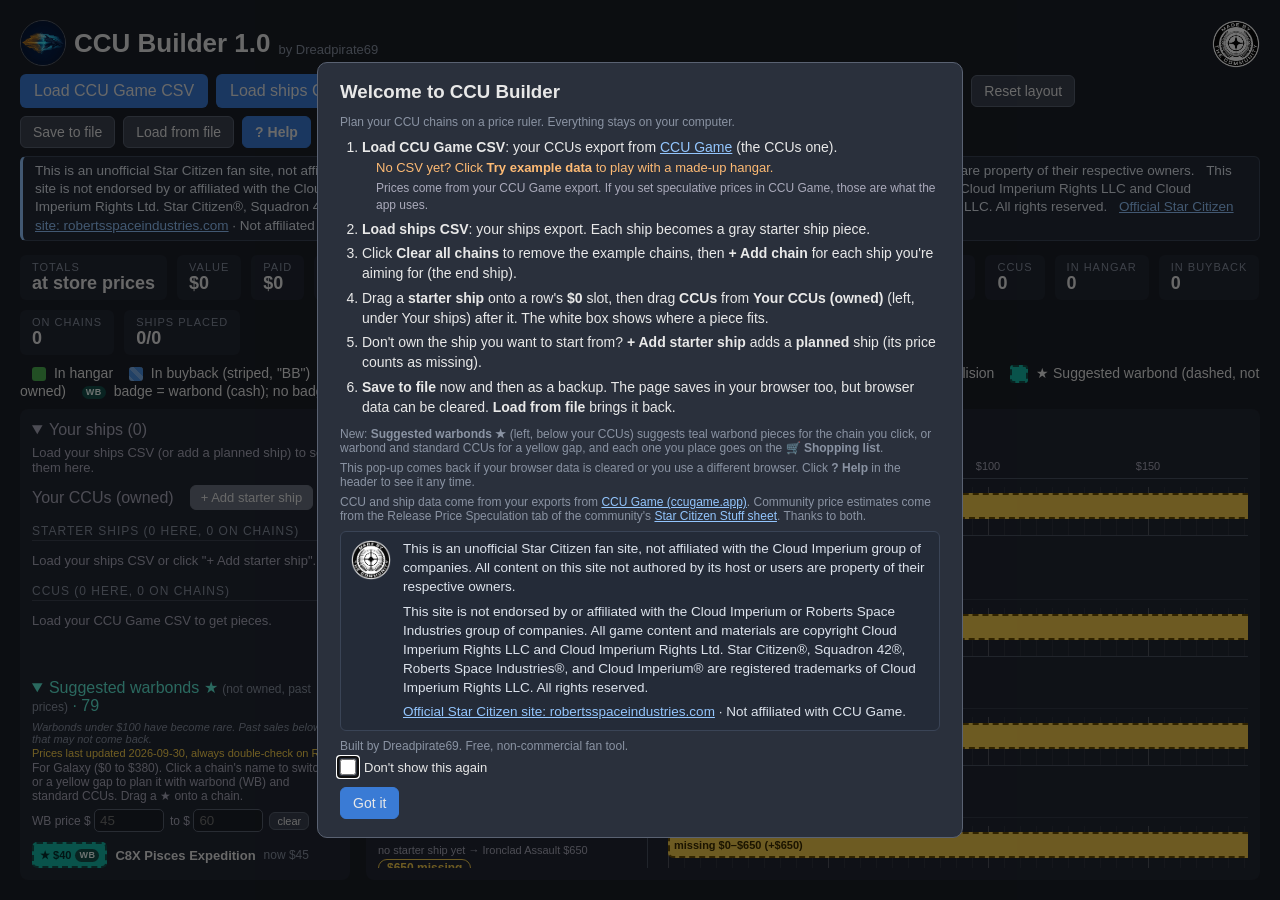
==== index.html @ 32948f50 "Add files via upload Initial release: CCU Builder 1.0" ====
<!DOCTYPE html>
<!-- CCU-Builder.html: the STRUCTURE of the page. The browser reads this first.
     CCU Builder 1.0 (first public release). index.html is an identical copy, so the page
     opens the same from a GitHub Pages address and from an unzipped folder. -->
<html lang="en">
<head>
  <meta charset="UTF-8">
  <title>CCU Builder 1.0</title>
  <link rel="icon" type="image/png" href="logo.png">  <!-- the logo on the browser tab and bookmarks -->
  <!-- Link the stylesheet (how things LOOK) -->
  <link rel="stylesheet" href="style.css">
</head>
<body>
  <header>
    <div class="header-left">
      <!-- Row 1: the round logo, the title and a small credit. -->
      <div class="header-title-row">
        <!-- NEW: logo.png sits in the same folder. style.css makes it small and round. -->
        <img src="logo.png" class="avatar" alt="CCU Builder logo: a ship upgrading from blue to gold" width="44" height="44">
        <h1>CCU Builder 1.0</h1>
        <span class="credit">by Dreadpirate69</span>
        <!-- NEW: shown only while the made-up example data is loaded (app.js removes "hidden") -->
        <span id="exampleBadge" class="example-badge" hidden>Example data: made up, not a real hangar</span>
      </div>

      <!-- Row 2: CSV loading and the display controls share one left-aligned flex row. -->
      <div class="header-actions-row">
        <div class="header-csv">
          <!-- A file picker. accept=".csv" hides non-CSV files in the dialog. -->
          <label class="upload">
            Load CCU Game CSV
            <input type="file" id="csvInput" accept=".csv">
          </label>

          <!-- NEW in Stage 4: the CCU Game SHIPS export (your ships, for the chain form) -->
          <label class="upload">
            Load ships CSV
            <input type="file" id="shipsInput" accept=".csv">
          </label>

          <!-- NEW: no CSV? Load a made-up hangar from example.js to play with -->
          <button id="exampleDataButton" title="Load a made-up hangar (starter ships + CCUs) to try the page">Try example data</button>
        </div>

        <div class="header-controls">
          <!-- Stage 2: zoom slider. type="range" draws a slider from min to max. -->
          <label class="zoom">
            Zoom
            <input type="range" id="zoomSlider" min="8" max="30" value="16">
            <span id="zoomValue">16 px per $5</span>
          </label>

          <!-- Stage 3.1: switch concept ships to community-guessed prices (from prices.js) -->
          <label class="spec-toggle">
            <input type="checkbox" id="specToggle">
            Speculative prices*
          </label>

          <!-- Stage 2: sends every piece back to the stack -->
          <button id="resetButton">Reset layout</button>
        </div>
      </div>

      <!-- Row 3: backup and help buttons. The file picker is hidden; its button opens it. -->
      <div class="header-tools">
        <button id="saveFileButton" title="Download everything as a .json file (a backup you can load again)">Save to file</button>
        <button id="loadFileButton" title="Load a .json file made with 'Save to file'">Load from file</button>
        <input type="file" id="jsonInput" accept=".json" hidden>
        <button id="helpButton" title="Show the welcome steps again">? Help</button>
        <!-- NEW in 4.4: every teal ★ likely warbond on your chains, with the cash needed.
             app.js keeps the count and total in the text up to date. -->
        <button id="shopButton" title="The planned teal ★ CCUs on your chains (warbonds and standard): copy, download or email the list">🛒 Shopping list (0, $0)</button>
        <!-- NEW in 4.7: when the page last saved ("Autosaved 4:52 PM · Saved to file ..."), and an
             orange warning that only shows when the browser refuses to save (app.js part 5b) -->
        <span class="save-status" id="saveStatus"></span>
        <span class="save-warning" id="saveWarning" hidden title="Your browser blocked saving (or its storage is full). The page still works, but a refresh or restart could lose your changes.">⚠ Not saving in this browser: use Save to file</span>
      </div>
      <!-- NEW in 4.7: a one-time tip after your first real CSV load. "Not now" hides it for good. -->
      <div class="backup-tip" id="backupTip" hidden>
        <span>Tip: your hangar is only kept in this browser. Click <b>Save to file</b> now and then for a backup copy you can load again.</span>
        <button type="button" class="small-button" id="backupTipSave">Save to file now</button>
        <button type="button" class="small-button" id="backupTipClose">Not now</button>
      </div>
    </div>

    <!-- NEW in Stage 4.6: CIG's official "Made by the Community" logo (white version, from the
         Star Citizen Fankit) in the top-right corner of the header. It is used exactly as CIG
         made it: no recolor, filter or flip. style.css only sets its height (the width follows). -->
    <img src="community.png" class="community-badge" id="communityBadge" alt="Made by the Community (Star Citizen fan kit logo)" height="48">
  </header>

  <!-- NEW in Stage 4.6: the notices CIG's Fankit rules ask fan sites to show, in readable text
       (at least 10pt) just under the header. The texts must stay word for word. -->
  <section class="notice-bar" id="noticeBar" aria-label="Notices">
    <p class="notice-text">
      <span class="notice" id="fanNotice">This is an unofficial Star Citizen fan site, not affiliated with the Cloud Imperium group of companies. All content on this site not authored by its host or users are property of their respective owners.</span>
      <span class="notice" id="trademarkNotice">This site is not endorsed by or affiliated with the Cloud Imperium or Roberts Space Industries group of companies. All game content and materials are copyright Cloud Imperium Rights LLC and Cloud Imperium Rights Ltd. Star Citizen®, Squadron 42®, Roberts Space Industries®, and Cloud Imperium® are registered trademarks of Cloud Imperium Rights LLC. All rights reserved.</span>
      <span class="notice notice-links"><a href="https://robertsspaceindustries.com/" id="rsiLink" target="_blank" rel="noopener">Official Star Citizen site: robertsspaceindustries.com</a>
        · <span id="ccuGameNotice">Not affiliated with <a href="https://ccugame.app/" target="_blank" rel="noopener noreferrer">CCU Game</a>.</span></span>
    </p>
  </section>


  <!-- Stage 3: totals across all chains. JavaScript fills it in. -->
  <div id="totals" class="totals"></div>

  <!-- Color key. The words matter: never color alone. -->
  <div class="key">
    <span class="swatch owned"></span> In hangar
    <span class="swatch buyback"></span> In buyback (striped, "BB")
    <span class="swatch flagged"></span> ✗ Flagged
    <span class="swatch missing-key"></span> Missing (dashed)
    <span class="swatch ship-key"></span> Starter ship
    <span class="swatch planned-key"></span> Planned ship (dashed)
    <!-- NEW in Stage 4.3: can only happen with "Speculative prices*" ticked -->
    <span class="swatch collision"></span> ⚠ Spec collision
    <!-- NEW in Stage 4.4: a guess from past warbond sales, never owned -->
    <span class="swatch wb-key"></span> ★ Suggested warbond (dashed, not owned)
    <!-- NEW in Stage 4.5: the same teal piece WITHOUT the WB badge is a planned standard CCU -->
    <span class="key-wb-badge">WB</span> badge = warbond (cash); no badge = standard (store credit, est.)
    <span class="spec-note">* community consensus (median), not official</span>
  </div>

  <!-- Two side-by-side areas. Left (4.7), top to bottom: your ships, your CCUs (owned), then
       the suggested warbonds. Right = your chains. -->
  <div class="layout">
    <section class="panel">
      <!-- NEW in Stage 4: your ships. <details> is a box you can open and close.
           4.7: stays at the TOP of the left column and starts OPEN, like before. It has a
           height limit and scrolls on its own, so your CCUs and the suggestions below keep room. -->
      <details id="shipsBox" open>
        <summary>Your ships (<span id="shipsCount">0</span>)</summary>
        <div id="shipsList"></div>
      </details>
      <!-- NEW in Stage 4.2: the stack holds two groups, "Starter ships" and "CCUs".
           The button opens the "Add starter ship" form further down.
           4.7: renamed "Your CCUs (owned)" (was "Your pieces"); it sits under "Your ships". -->
      <div class="panel-head">
        <h2 id="stackTitle">Your CCUs (owned)</h2>
        <button id="addShipButton">+ Add starter ship</button>
      </div>
      <!-- Empty box. JavaScript fills it with puzzle pieces. -->
      <main id="stack"></main>
      <!-- NEW in Stage 4.4: suggested warbonds for the selected chain (click a chain's name),
           or for one yellow gap (click the gap). app.js (part 11) fills it from warbonds.js.
           Stage 4.5: for a gap it lists warbond AND standard CCUs that fit inside it (part 12).
           4.7: now BELOW your own CCUs, renamed "Suggested warbonds" (was "Likely warbonds"). -->
      <details id="warbondBox" open>
        <summary>Suggested warbonds ★ <span class="summary-note">(not owned, past prices)</span> · <span id="warbondCount">0</span></summary>
        <!-- NEW in 4.7: a soft note. It's an opinion, so it's worded gently. -->
        <p class="wb-rare-note" id="warbondRareNote">Warbonds under $100 have become rare. Past sales below that may not come back.</p>
        <p class="wb-updated" id="warbondUpdated">Prices last updated ?, always double-check on RSI</p>
        <p class="wb-for" id="warbondFor"></p>
        <!-- "Filtered to gap $X–$Y (clear)": shown only after you click a yellow gap -->
        <div class="wb-filter-bar" id="warbondFilterBar" hidden></div>
        <!-- A manual search by warbond price, e.g. $45 to $60. An empty box = no limit. -->
        <div class="wb-range">
          <label>WB price $ <input type="number" id="wbMin" min="0" step="5" placeholder="45"></label>
          <label>to $ <input type="number" id="wbMax" min="0" step="5" placeholder="60"></label>
          <button type="button" class="small-button" id="wbRangeClear">clear</button>
        </div>
        <div id="warbondList"></div>
      </details>
    </section>
    <section class="panel">
      <div class="panel-head">
        <h2>Your chains</h2>
        <!-- NEW in Stage 4: manage chains on the page -->
        <button id="addChainButton">+ Add chain</button>
        <button id="exampleChainsButton">Load example chains</button>
        <button id="clearChainsButton">Clear all chains</button>
      </div>
      <!-- Empty box. JavaScript fills it with the price header and one row per chain. -->
      <div id="chains"></div>
    </section>
  </div>

  <!-- NEW in Stage 4: the Add / Edit chain form. A <dialog> is a pop-up box that
       stays hidden until JavaScript opens it with showModal(). -->
  <dialog id="chainDialog">
    <!-- novalidate = let app.js check the boxes and show its own ✗ messages
         (instead of the browser's pop-up, which also rejects prices like $47.50) -->
    <form id="chainForm" novalidate>
      <h3 id="formTitle">Add chain</h3>

      <label>Name
        <input type="text" id="fName" placeholder="e.g. Perseus (leave empty = end ship)">
      </label>

      <!-- Stage 4.2: no "starting ship" here any more. Every chain starts empty at $0;
           you drag a starter ship onto the row's $0 slot yourself. -->
      <fieldset>
        <legend>End ship (the goal)</legend>
        <label>Ship
          <!-- list="shipNames" = show suggestions from the <datalist> below while typing -->
          <input type="text" id="fEndShip" list="shipNames">
        </label>
        <label class="price-label">Price $
          <input type="number" id="fEndPrice" min="0" step="5">
        </label>
      </fieldset>
      <!-- Filled in by JavaScript when the end ship is in prices.js (a concept ship) -->
      <p id="fSpecHint" class="form-hint"></p>

      <p class="form-hint">The price fills in by itself when your CSVs or prices.js know the ship.
        You can always change it. Use today's store price: the "Speculative prices*" box
        swaps in the community guess for concept ships.</p>
      <div id="formErrors"></div>

      <div class="form-buttons">
        <button type="submit" class="primary">Save chain</button>
        <button type="button" id="formCancel">Cancel</button>
      </div>
    </form>
  </dialog>
  <!-- NEW in Stage 4.2: the "Add starter ship" form, for a ship you don't own or that
       isn't for sale (like an Aurora ES used as a placeholder in CCU Game). -->
  <dialog id="shipDialog">
    <form id="shipForm" novalidate>
      <h3>Add starter ship</h3>
      <p class="form-hint">A <b>planned</b> ship: one you don't own yet, or can't buy. It is drawn
        dashed with the word "planned", and its price counts as <b>missing</b> money (not paid).</p>
      <fieldset>
        <legend>Planned ship</legend>
        <label>Ship
          <input type="text" id="sName" list="shipNames" placeholder="e.g. Aurora ES">
        </label>
        <label class="price-label">Price $
          <input type="number" id="sPrice" min="0" step="5">
        </label>
      </fieldset>
      <div id="shipErrors"></div>
      <div class="form-buttons">
        <button type="submit" class="primary">Add ship</button>
        <button type="button" id="shipCancel">Cancel</button>
      </div>
    </form>
  </dialog>

  <!-- NEW in Stage 4.3: the welcome pop-up. app.js opens it the first time you visit
       (unless you ticked "Don't show this again"), and "? Help" always opens it. -->
  <dialog id="welcomeDialog">
    <div id="welcomeBox">
      <h3>Welcome to CCU Builder</h3>
      <p class="form-hint">Plan your CCU chains on a price ruler. Everything stays on your computer.</p>
      <ol>
        <li><b>Load CCU Game CSV</b>: your CCUs export from <a href="https://ccugame.app/" id="ccuGameLink" target="_blank" rel="noopener noreferrer">CCU Game</a> (the CCUs one).
          <!-- A way in for people without a CSV. Stage 4.4: moved here, between step 1 and step 2. -->
          <p class="example-hint" id="exampleHint">No CSV yet? Click <b>Try example data</b> to play with a made-up hangar.</p>
          <!-- NEW in 4.7: where the prices come from -->
          <p class="price-source-hint" id="priceSourceHint">Prices come from your CCU Game export. If you set speculative prices in CCU Game, those are what the app uses.</p></li>
        <li><b>Load ships CSV</b>: your ships export. Each ship becomes a gray starter ship piece.</li>
        <li>Click <b>Clear all chains</b> to remove the example chains, then <b>+ Add chain</b>
          for each ship you're aiming for (the end ship).</li>
        <li>Drag a <b>starter ship</b> onto a row's <b>$0</b> slot, then drag <b>CCUs</b> from
          <b>Your CCUs (owned)</b> (left, under Your ships) after it.
          The white box shows where a piece fits.</li>
        <li>Don't own the ship you want to start from? <b>+ Add starter ship</b> adds a
          <b>planned</b> ship (its price counts as missing).</li>
        <li><b>Save to file</b> now and then as a backup. The page saves in your browser too,
          but browser data can be cleared. <b>Load from file</b> brings it back.</li>
      </ol>
      <!-- NEW in Stage 4.4: one sentence about the suggested warbonds and the shopping list -->
      <p class="form-hint wb-welcome" id="warbondHint">New: <b>Suggested warbonds ★</b> (left, below your CCUs) suggests teal warbond
        pieces for the chain you click, or warbond and standard CCUs for a yellow gap, and each one you place goes on the <b>🛒 Shopping list</b>.</p>
      <p class="form-hint">This pop-up comes back if your browser data is cleared or you use a
        different browser. Click <b>? Help</b> in the header to see it any time.</p>
      <!-- Credits for the data this app is built on -->
      <p class="form-hint credits-note" id="creditsNote">CCU and ship data come from your exports from
        <a href="https://ccugame.app/" target="_blank" rel="noopener noreferrer">CCU Game (ccugame.app)</a>. Community price estimates come from the
        Release Price Speculation tab of the community's
        <a href="https://docs.google.com/spreadsheets/d/1TqVcGcfSZBX4CZaqt4JxyUGZcByutNwo1pRBW29zzpE/edit?gid=2139030025#gid=2139030025" id="sheetLink" target="_blank" rel="noopener noreferrer">Star Citizen Stuff sheet</a>. Thanks to both.</p>
      <!-- NEW in Stage 4.6: the same notices as under the header, next to the official
           "Made by the Community" logo (unaltered, only sized by style.css) -->
      <div class="welcome-notices" id="welcomeNotices">
        <img src="community.png" class="community-badge" id="welcomeBadge" alt="Made by the Community (Star Citizen fan kit logo)" height="40">
        <div class="welcome-notice-text">
          <p class="notice" id="welcomeFanNotice">This is an unofficial Star Citizen fan site, not affiliated with the Cloud Imperium group of companies. All content on this site not authored by its host or users are property of their respective owners.</p>
          <p class="notice" id="welcomeTrademarkNotice">This site is not endorsed by or affiliated with the Cloud Imperium or Roberts Space Industries group of companies. All game content and materials are copyright Cloud Imperium Rights LLC and Cloud Imperium Rights Ltd. Star Citizen®, Squadron 42®, Roberts Space Industries®, and Cloud Imperium® are registered trademarks of Cloud Imperium Rights LLC. All rights reserved.</p>
          <p class="notice"><a href="https://robertsspaceindustries.com/" id="welcomeRsiLink" target="_blank" rel="noopener">Official Star Citizen site: robertsspaceindustries.com</a>
            · Not affiliated with CCU Game.</p>
        </div>
      </div>
      <p class="form-hint built-by" id="builtBy">Built by Dreadpirate69. Free, non-commercial fan tool.</p>
      <label class="inline-check">
        <!-- autofocus: the pop-up starts on this checkbox (not on the links above) -->
        <input type="checkbox" id="welcomeHide" autofocus> Don't show this again
      </label>
      <div class="form-buttons">
        <!-- app.js: "Got it" saves the checkbox and closes the pop-up -->
        <button type="button" class="primary" id="welcomeOk">Got it</button>
      </div>
    </div>
  </dialog>

  <!-- NEW in Stage 4.4: the shopping list pop-up. app.js fills in the lines and the total
       every time the page redraws. -->
  <dialog id="shopDialog">
    <h3>🛒 Shopping list</h3>
    <!-- 4.7: app.js draws two sections: "Warbond CCUs (cash)" and "Standard CCUs (store credit, estimated)" -->
    <p class="form-hint">Every teal ★ planned CCU on your chains, in two sections. <b>Warbonds</b> are paid in cash: the
      last-seen warbond sale price minus the ship it follows (past sales, not a promise they come back). <b>Standard CCUs</b>
      are paid with store credit: today's store price difference (estimated, CIG doesn't sell every pair).</p>
    <p class="wb-updated" id="shopUpdated"></p>
    <div id="shopLines"></div>
    <p class="shop-total" id="shopTotal"></p>
    <!-- NEW in 4.5: the store credit subtotal (only shown when there are planned standard CCUs) -->
    <p class="shop-total shop-credit-total" id="shopCredit" hidden></p>
    <!-- 4.7: mail apps cut off very long links, so Email is only for short lists -->
    <p class="form-hint" id="shopEmailNote">Email is best for short lists: long ones can get cut off. Use Copy or Download .txt for those.</p>
    <div class="form-buttons">
      <button type="button" class="primary" id="shopCopy">Copy</button>
      <button type="button" id="shopDownload">Download .txt</button>
      <!-- A mailto: link opens YOUR mail app with the list filled in. You type your address and press send. -->
      <a class="button-link" id="shopEmail" href="mailto:" title="Opens your own mail app with the list filled in. Best for short lists.">Email to myself</a>
      <button type="button" id="shopClose">Close</button>
    </div>
    <p class="form-hint" id="shopStatus"></p>
  </dialog>

  <!-- Suggestions for the ship name boxes. JavaScript fills it. -->
  <datalist id="shipNames"></datalist>

  <!-- Load the JavaScript last, so the HTML above exists when it runs.
       chains.js, warbonds.js, prices.js and example.js must come BEFORE app.js, because app.js
       uses the CHAINS list, the WARBONDS list, the SPEC_PRICES list and the example data. -->
  <script src="chains.js"></script>
  <script src="warbonds.js"></script>
  <script src="prices.js"></script>
  <script src="example.js"></script>
  <script src="app.js"></script>
</body>
</html>
---- style.css ----
/* style.css: how the page LOOKS. Each block targets elements and sets their appearance. */

/* The whole page */
body {
  font-family: Arial, sans-serif;
  background: #1b1f27;   /* dark gray-blue background */
  color: #e8e8e8;        /* light text */
  margin: 0;
  padding: 20px;
  /* Stage 4.3: the page is a column exactly as tall as the window. The two panels
     (.layout) take whatever height is left, so a header that wraps onto an extra
     line (small window, more buttons) never pushes the panels off the bottom. */
  height: 100vh;
  box-sizing: border-box;  /* the 20px padding counts inside the 100vh */
  display: flex;
  flex-direction: column;
}

/* The header: on the left a column of three rows (.header-left). Row 2 uses a row flex
   layout so the CSV buttons and display controls stay side by side; it can wrap on narrow
   windows. Row 1 and row 3 stay simple, left-aligned rows.
   Stage 4.6: the header itself is a row, so the "Made by the Community" logo can sit in
   the top-right corner (justify-content: space-between pushes it to the far right). */
header {
  display: flex;
  flex-direction: row;
  justify-content: space-between;
  align-items: flex-start;
  gap: 16px;
}
.header-left {
  display: flex;
  flex-direction: column;
  gap: 8px;
  min-width: 0;
}
.header-title-row, .header-actions-row, .header-csv, .header-tools, .header-controls {
  display: flex;
  align-items: center;
  justify-content: flex-start;
  gap: 8px;
  flex-wrap: wrap;
}
.header-actions-row { gap: 16px; }
.header-controls { gap: 16px; }
h1 { margin: 0; font-size: 26px; }
h2 { margin: 0 0 10px; font-size: 16px; color: #aab; font-weight: normal; }

/* Style the label like a button, and hide the ugly default file input inside it */
.upload {
  background: #3a7bd5;
  padding: 8px 14px;
  border-radius: 6px;
  cursor: pointer;
}
.upload input { display: none; }

/* NEW: zoom slider and reset button */
.zoom { display: flex; align-items: center; gap: 8px; font-size: 14px; }
#zoomValue { color: #aab; min-width: 90px; }
button {
  background: #3b4250;
  color: #e8e8e8;
  border: 1px solid #5a6272;
  padding: 7px 12px;
  border-radius: 6px;
  font-size: 14px;
  cursor: pointer;
}
button:hover { background: #4a5263; }

.key { margin: 10px 0; font-size: 14px; }   /* (Stage 4.6: 10px, was 14px, to make room for the notices) */
.key .hint { color: #aab; margin-left: 12px; line-height: 26px; }
.swatch {
  display: inline-block;
  width: 14px; height: 14px;
  border-radius: 3px;
  vertical-align: middle;
  margin: 0 4px 0 12px;
}

/* NEW: two areas side by side. Left column 330px wide, right column takes the rest.
   Both are as tall as the window (minus the header), and scroll on their own. */
.layout {
  display: grid;
  grid-template-columns: 330px 1fr;
  gap: 16px;
  flex: 1;                /* Stage 4.3: fill the rest of the window (was calc(100vh - 215px)) */
  min-height: 0;          /* allowed to be smaller than its contents, so the panels scroll */
}
.panel {
  background: #222733;
  border-radius: 8px;
  padding: 12px;
  display: flex;
  flex-direction: column;
  min-height: 0;          /* lets the inner box scroll instead of growing */
  min-width: 0;
}

/* The stack: pieces laid out one per line */
#stack {
  display: flex;
  flex-direction: column;
  gap: 12px;              /* space BETWEEN pieces (bigger than the label gap, so each label clearly belongs to its piece) */
  overflow: auto;         /* scroll if the list is long or a piece is very long */
  color: #aab;
  font-size: 14px;
}

/* One puzzle piece. Its WIDTH is set by JavaScript from the price. */
.piece {
  height: 26px;
  border-radius: 5px;
  display: flex;
  align-items: center;
  justify-content: flex-start;   /* text starts at the left, so short pieces still show "$5" */
  padding-left: 2px;
  font-size: 11px;
  font-weight: bold;
  color: #111;
  white-space: nowrap;    /* keep text on one line */
  overflow: hidden;       /* text longer than a short piece is cut off (hover to read it all) */
  box-sizing: border-box;
  position: relative;
  flex-shrink: 0;         /* never squash a piece: its length is its price */
  cursor: grab;
  touch-action: none;     /* on touch screens, dragging moves the piece instead of scrolling */
  user-select: none;
  border: 1px solid rgba(0, 0, 0, 0.45);
}

/* Colors match the map key. Used on both pieces and swatches. */
.owned   { background: #4caf50; }  /* green = owned, in hangar */
.buyback { background: #4a90e2; }  /* blue  = in buyback */
/* Buyback pieces also get diagonal stripes, so they differ by pattern too, not only color */
.piece.buyback, .swatch.buyback {
  background-image: repeating-linear-gradient(45deg, rgba(255,255,255,0.28) 0 4px, transparent 4px 9px);
}

/* A row = piece + its text label. column-reverse puts the label ABOVE the piece. */
.row { display: flex; flex-direction: column-reverse; align-items: flex-start; gap: 3px; }
.label { font-size: 13px; color: #e8e8e8; }   /* long labels wrap onto 2 lines */

/* ---------- The chain rows (Stage 2, rebuilt in Stage 4 for the shared ruler) ---------- */

/* The box holding the price header and all chain rows. It scrolls both ways,
   so ALL rulers scroll sideways together. */
#chains { overflow: auto; flex: 1; position: relative; }

/* Stage 4: price header ("$0 $50 $100 ...") that stays at the top while scrolling down */
.axis-header {
  position: sticky;
  top: 0;
  z-index: 20;              /* above the rows */
  display: flex;
  width: max-content;
  min-width: 100%;
  background: #222733;
  border-bottom: 1px solid #4a5263;
}
/* Top-left corner cell: pinned both up and left */
.axis-corner {
  position: sticky;
  left: 0;
  z-index: 21;
  width: 270px;             /* same as LABEL_WIDTH in app.js */
  flex-shrink: 0;
  box-sizing: border-box;
  padding: 4px 8px;
  font-size: 11px;
  color: #8a93a3;
  background: #222733;
}
.axis-labels { position: relative; height: 22px; margin: 0 20px; flex-shrink: 0; }
.axis-label {
  position: absolute;
  top: 4px;
  font-size: 11px;
  color: #aab;
  transform: translateX(-50%);   /* center the text on its price */
}

/* One chain row = pinned label (left) + ruler area (right), side by side */
.chain-row {
  display: flex;
  align-items: flex-start;
  width: max-content;       /* as wide as the ruler, so it sticks out and scrolls */
  min-width: 100%;
  border-bottom: 1px solid #333a48;
}
.chain-row.hover, .chain-row.hover .chain-label { background: #283042; }   /* row under the mouse while dragging */

/* Row label. "sticky" + left: 0 pins it on the left while the rulers scroll sideways.
   It needs a solid background so pieces slide UNDER it, not through it. */
.chain-label {
  position: sticky;
  left: 0;
  z-index: 10;
  width: 270px;             /* same as LABEL_WIDTH in app.js */
  flex-shrink: 0;
  align-self: stretch;      /* as tall as the row */
  box-sizing: border-box;
  padding: 6px 10px 8px 0;
  display: flex;
  flex-direction: column;   /* one thing per line */
  gap: 3px;
  font-size: 12px;
  color: #aab;
  background: #222733;
  border-right: 1px solid #4a5263;
}
.chain-label strong { color: #e8e8e8; font-size: 15px; }
.status-line { display: flex; gap: 4px 8px; flex-wrap: wrap; align-items: center; }
.chain-details { font-size: 11px; }
.badge {
  padding: 1px 8px;
  border: 1px solid #4caf50;
  border-radius: 10px;
  color: #8fd694;
  font-weight: bold;
  font-size: 12px;
}
.row-buttons { display: flex; gap: 4px; flex-wrap: wrap; margin-top: 2px; }
.small-button { padding: 2px 7px; font-size: 11px; }
.small-button:disabled { opacity: 0.35; cursor: default; }
.empty-note { display: block; padding: 20px; color: #aab; }

/* The ruler: pieces and blocks inside it are positioned by x (left) in pixels */
.ruler-area { padding: 8px 0; }
.ruler {
  position: relative;
  height: 48px;
  margin: 0 20px;           /* same margin as .axis-labels, so the $ labels line up */
  border-bottom: 1px solid #4a5263;
}

.tick {
  position: absolute;
  top: 0;
  bottom: 0;
  width: 1px;
  background: rgba(255, 255, 255, 0.06);   /* faint line every $5 */
}
.tick.major { background: rgba(255, 255, 255, 0.22); }  /* stronger line every $50 */

/* Stage 4 blocks. Stage 4.2: only "past the end of this chain" is left
   (the dotted "starting ship" and gray "applied" blocks are gone). */
.block {
  position: absolute;
  top: 6px;
  height: 26px;
  box-sizing: border-box;
  border-radius: 5px;
  font-size: 11px;
  padding-left: 4px;
  display: flex;
  align-items: center;
  white-space: nowrap;
  overflow: hidden;
  pointer-events: none;     /* never gets in the way of dragging */
}
.block.beyond  { top: 0; height: 100%; border-radius: 0; border-left: 2px solid #aab;
                 background: rgba(0, 0, 0, 0.28); }

/* A piece sitting in a ruler */
.piece.placed { position: absolute; top: 6px; }

/* While dragging: the floating copy follows the mouse */
.piece.ghost {
  position: fixed;
  z-index: 100;
  pointer-events: none;   /* the mouse "sees through" it to the row underneath */
  opacity: 0.9;
  box-shadow: 0 4px 14px rgba(0, 0, 0, 0.6);
  cursor: grabbing;
}
.drag-source { opacity: 0.3; }   /* the original, faded while you drag */

/* The target slot: the ONE place a piece can go in this row */
.slot {
  position: absolute;
  top: 4px;
  height: 30px;
  box-sizing: border-box;
  border: 2px solid #ffffff;
  border-radius: 6px;
  pointer-events: none;
}
.chain-row.hover .slot { background: rgba(255, 255, 255, 0.2); border-width: 3px; }
.slot.overlap { border: 2px dashed #ff5252; }
.chain-row.hover .slot.overlap { background: rgba(255, 82, 82, 0.15); }
.slot-text {
  position: absolute;
  top: 29px;
  left: 0;
  font-size: 11px;
  font-weight: bold;
  white-space: nowrap;
  color: #ffffff;
}
.slot.overlap .slot-text { color: #ff8a80; }

/* ---------- NEW in Stage 3 ---------- */

/* Totals bar under the header: one small box per number */
.totals { display: flex; gap: 10px; margin-top: 14px; flex-wrap: wrap; }
.total {
  background: #222733;
  border-radius: 6px;
  padding: 6px 12px;
  display: flex;
  flex-direction: column;   /* name on top, number below */
  cursor: help;             /* hover shows what the number means */
}
.total-name  { font-size: 11px; color: #8a93a3; text-transform: uppercase; letter-spacing: 1px; }
.total-value { font-size: 18px; font-weight: bold; }

/* A flagged piece: red, with cross-hatching and a ✗ in its text (not color alone) */
.piece.flagged, .swatch.flagged {
  background-color: #e53935;
  background-image: repeating-linear-gradient(-45deg, rgba(0,0,0,0.25) 0 3px, transparent 3px 8px);
  color: #fff;
}

/* A missing stretch: yellow with a dashed border and the word "missing".
   .missing-key is the little square in the color key at the top. */
.gap, .missing-key {
  background-color: #f2c94c;
  border: 2px dashed #6b4e00;
  box-sizing: border-box;
}
.gap {
  position: absolute;
  top: 6px;
  height: 26px;
  border-radius: 5px;
  color: #3a2c00;
  font-size: 11px;
  font-weight: bold;
  padding-left: 4px;
  display: flex;
  align-items: center;
  white-space: nowrap;
  overflow: hidden;
  pointer-events: none;    /* never gets in the way of dragging */
}

/* Row status badges (the green .badge is from Stage 2) */
.badge.missing { border-color: #f2c94c; color: #f2c94c; }
.badge.flag    { border-color: #e53935; color: #ff8a80; }
.start-note    { color: #e8e8e8; font-style: italic; }
.row-totals    { color: #8a93a3; font-size: 12px; }

/* List of problems under a row's ruler. sticky = stays in view (just right of the
   pinned label column) when scrolling sideways. */
.flag-list {
  position: sticky;
  left: 270px;
  display: flex;
  flex-direction: column;
  width: max-content;
  padding: 4px 20px 0;
  font-size: 12px;
  color: #ff8a80;
}

/* ---------- NEW in Stage 3.1: speculative prices ---------- */
.spec-toggle { display: flex; align-items: center; gap: 6px; font-size: 14px; cursor: pointer; }
.spec-toggle input { width: 16px; height: 16px; cursor: pointer; }
.spec-note { margin-left: 16px; color: #aab; font-style: italic; white-space: nowrap; }   /* 4.3: nowrap = if it wraps, the whole note moves down together */


/* ---------- NEW in Stage 4 ---------- */

/* Chains panel heading with its buttons */
.panel-head { display: flex; align-items: center; gap: 8px; margin-bottom: 10px; flex-wrap: wrap; }
.panel-head h2 { margin: 0 8px 0 0; }
.panel-head button { padding: 4px 10px; font-size: 13px; }
#addChainButton { background: #3a7bd5; border-color: #3a7bd5; }

/* "Your ships" box (a <details> you can open and close) */
#shipsBox { margin-bottom: 12px; font-size: 13px; }
#shipsBox summary { cursor: pointer; color: #aab; font-size: 16px; margin-bottom: 6px; }
#shipsList { max-height: 160px; overflow: auto; color: #aab; }   /* about 8 ships, then it scrolls */
/* Stage 4.2: a grid with 5 fixed columns (name, price, paid, badge, ✕), so every line lines up */
.ship-line {
  display: grid;
  grid-template-columns: minmax(0, 1fr) 38px 62px 54px 22px;
  gap: 5px;
  align-items: center;
  padding: 2px 0;
}
.ship-name  { color: #e8e8e8; white-space: nowrap; overflow: hidden; text-overflow: ellipsis; }
.ship-ins   { white-space: nowrap; overflow: hidden; text-overflow: ellipsis; font-size: 11px; }
.paid-note { display: block; font-size: 11px; color: #8a93a3; font-style: italic; }
.ship-paid  { color: #8a93a3; }
.lti-badge {
  /* Stage 4.3: a solid red pill with white text, like the LTI tag on CCU Game.
     White on #dc2626 has a contrast of about 4.8 : 1, readable even this small. */
  padding: 0 7px;
  border: 1px solid #dc2626;   /* same color as the fill, so it looks borderless */
  border-radius: 999px;        /* "as round as possible" = a pill shape */
  background: #dc2626;
  font-size: 11px;
  line-height: 15px;
  font-weight: bold;
  color: #ffffff;
}

/* The Add / Edit chain form (a <dialog> pop-up) */
dialog {
  background: #2a303c;
  color: #e8e8e8;
  border: 1px solid #5a6272;
  border-radius: 10px;
  padding: 18px 22px;
  width: 460px;
}
dialog::backdrop { background: rgba(0, 0, 0, 0.55); }   /* darkens the page behind it */
dialog h3 { margin: 0 0 12px; }
dialog label { display: flex; flex-direction: column; gap: 3px; font-size: 13px; color: #aab; flex: 1; min-width: 0; }
dialog fieldset {
  display: flex;
  gap: 10px;
  border: 1px solid #454d5c;
  border-radius: 6px;
  margin: 10px 0;
  padding: 6px 10px 10px;
}
dialog legend { font-size: 12px; color: #aab; padding: 0 4px; }
dialog input, dialog select {
  width: 100%;              /* fill the label, never wider */
  box-sizing: border-box;
  min-width: 0;
  background: #1b1f27;
  color: #e8e8e8;
  border: 1px solid #5a6272;
  border-radius: 5px;
  padding: 6px;
  font-size: 14px;
}
dialog fieldset .price-label { flex: 0 0 82px; }   /* price boxes are narrow */
.form-hint { font-size: 12px; color: #8a93a3; margin: 6px 0; }
#formErrors { display: flex; flex-direction: column; gap: 2px; }
.form-error { color: #ff8a80; font-size: 13px; }
.form-buttons { display: flex; gap: 10px; margin-top: 12px; }
button.primary { background: #3a7bd5; border-color: #3a7bd5; }


/* ---------- NEW in Stage 4.2: starter ships ---------- */

/* A starter ship piece: gray, so it never looks like a (green/blue) CCU.
   It runs from $0 to the ship's price.
   Stage 4.3: violet #a78bfa became gray #9ca3af (like CCU Game). The name text is
   near-black #111 (the same as the CCU pieces): on this mid gray that's a contrast of
   about 8 : 1 (easy to read), while white text would only be about 2.4 : 1 (too faint).
   So dark text it is. */
.piece.ship, .ship-key { background-color: #9ca3af; }
.piece.ship { color: #111; gap: 6px; padding-left: 5px; }
.piece-text { overflow: hidden; text-overflow: ellipsis; }

/* The small "LTI" tag inside a ship piece.
   Stage 4.3: same red pill as .lti-badge (CCU Game style). Red with white text also
   stands out clearly on the gray ship piece. */
.lti-tag {
  flex-shrink: 0;
  padding: 0 5px;
  border: 1px solid #dc2626;   /* same color as the fill */
  border-radius: 999px;
  background: #dc2626;
  color: #ffffff;
  font-size: 9px;
  font-weight: bold;
  line-height: 13px;
  margin-right: 3px;           /* a little air before the piece's right edge */
}

/* A PLANNED ship: dashed outline, see-through, and the word "planned" in its text.
   (Stage 4.3: gray too. The fill is the same gray, 16% see-through, so the text sits
   on the dark page and is light #e5e7eb instead of near-black.) */
.piece.ship.planned, .planned-key {
  background-color: rgba(156, 163, 175, 0.16);
  border: 2px dashed #9ca3af;
}
.piece.ship.planned { color: #e5e7eb; }
/* A flagged ship keeps the red cross-hatching from Stage 3 (this rule wins over the gray) */
.piece.ship.flagged { background-color: #e53935; color: #fff; }

/* Group headings in the stack: "Starter ships" and "CCUs" */
.group-title {
  font-size: 12px;
  color: #8a93a3;
  text-transform: uppercase;
  letter-spacing: 1px;
  border-bottom: 1px solid #3b4250;
  padding-bottom: 2px;
  margin-top: 4px;
}
.group-note { font-size: 13px; color: #aab; }
.label .small-button { margin-left: 6px; }
/* Stage 4.3: was violet like the old ships; now a darker gray that matches them */
#addShipButton { background: #6b7280; border-color: #6b7280; }

/* "Your ships" list: planned badge and where the ship is placed */
.planned-badge {
  padding: 0 6px;
  border: 1px dashed #9ca3af;
  border-radius: 8px;
  font-size: 11px;
  color: #e5e7eb;
}
/* A ship that is on a chain gets a small gray dot after its name */
.ship-line.on-chain .ship-name::after { content: " ●"; color: #9ca3af; font-size: 10px; }
.ship-line .small-button { padding: 0 4px; line-height: 16px; }
.ship-line .lti-badge, .ship-line .planned-badge { justify-self: start; }   /* don't stretch to the column width */


/* ---------- NEW in Stage 4.3 ---------- */

/* Save to file / Load from file / ? Help. This group is the third line of the
   header, below the title and CSV buttons. */
#helpButton { background: #3a7bd5; border-color: #3a7bd5; font-weight: bold; }

/* Speculative price COLLISION: orange, dotted dark-orange border and a ⚠ in the text.
   Different from red (✗ flagged: names or overlaps) and yellow (missing money).
   .swatch.collision is the little square in the color key. */
.piece.collision, .swatch.collision {
  background-color: #f97316;
  background-image: none;          /* no buyback stripes: the warning is what matters */
  border: 2px dotted #7c2d12;
  color: #1c0a00;                  /* near-black on orange: about 8 : 1 contrast */
}
.piece.collision.placed { z-index: 2; }   /* drawn on top, so it's never hidden */
/* The piece BEFORE a collapsed hop (a ship or CCU whose next step can't exist) */
.piece.collision-edge { outline: 3px solid #f97316; outline-offset: -1px; }
.badge.spec-warn { border-color: #f97316; color: #fdba74; }
.flag-note.warn-note { color: #fdba74; }   /* orange text under the ruler, starts with ⚠ */
/* Long notes wrap onto a second line instead of running off the right edge of the panel */
.flag-note { max-width: 540px; }

/* The first-run welcome pop-up (a <dialog>, like the forms) */
#welcomeDialog { width: 540px; }   /* (Stage 4.6: 600px, see the end of this file) */
#welcomeDialog ol { margin: 8px 0 10px; padding-left: 22px; line-height: 1.45; font-size: 14px; }
#welcomeDialog li { margin-bottom: 4px; }
#welcomeDialog .form-hint { font-size: 12px; }
/* The "Don't show this again" line: checkbox and text side by side (dialog labels are
   normally stacked, see "dialog label" above) */
#welcomeDialog label.inline-check {
  flex-direction: row;
  align-items: center;
  gap: 8px;
  color: #e8e8e8;
  cursor: pointer;
}
#welcomeDialog label.inline-check input { width: 16px; height: 16px; margin: 0; }


/* ---------- NEW: logo and credit ---------- */

/* The logo left of the title. border-radius: 50% turns the square picture into a circle;
   object-fit: cover keeps it from being squashed if the size ever changes. */
.avatar {
  width: 44px;
  height: 44px;
  border-radius: 50%;
  object-fit: cover;
  border: 1px solid #5a6272;
  flex-shrink: 0;           /* never squeezed when the window is narrow */
}
/* "by Dreadpirate69" next to the title: small and gray */
.credit { font-size: 13px; color: #8a93a3; align-self: flex-end; margin-bottom: 9px; }

/* Credits links in the welcome pop-up: light blue so they read as links on the dark box */
#welcomeDialog .credits-note a, #welcomeDialog ol a { color: #93c5fd; }

/* ---------- NEW: "Try example data" ---------- */
/* The orange pill next to the title while the made-up example data is loaded.
   Dark text on orange is easy to read (about 8 : 1 contrast). */
.example-badge {
  background: #f97316;
  color: #1c0a00;
  font-size: 12px;
  font-weight: bold;
  padding: 3px 10px;
  border-radius: 999px;     /* 999px = fully round ends, a "pill" */
  white-space: nowrap;
}
/* Stay hidden while app.js sets "hidden", even if a display rule is added above */
.example-badge[hidden] { display: none; }
/* The "No CSV yet?" line in the welcome pop-up: a little brighter than the gray hints */
#welcomeDialog .example-hint { font-size: 13px; color: #fdba74; margin: 6px 0; }

/* ---------- NEW in Stage 4.4: likely warbonds ★ and the shopping list ---------- */

/* A likely warbond piece: TEAL with a dashed dark-teal border and a ★ in its text.
   Teal is used nowhere else (green = hangar, blue = buyback, red = flagged, yellow = missing,
   gray = ships, orange = spec collision). Dashed like a planned ship: you don't own it.
   Near-black text on #14b8a6 has a contrast of about 7.5 : 1 (easy to read).
   .wb-key is the little square in the color key. */
.piece.wb, .swatch.wb-key {
  background-color: #14b8a6;
  background-image: none;
  border: 2px dashed #134e4a;
  color: #042f2e;
}
/* A flagged ★ piece turns red like any other flagged piece (this rule comes later, so it wins) */
.piece.wb.flagged { background-color: #e53935; color: #fff; }
/* The small ★ piece in the list: as wide as its text */
.piece.wb.chip { width: auto; padding: 0 6px; }

/* A yellow gap can be clicked to filter the list (4.4). The one you clicked gets a teal outline. */
.gap { pointer-events: auto; cursor: pointer; }
.gap.selected { outline: 3px solid #14b8a6; outline-offset: 1px; }

/* The chain whose likely warbonds are listed: a teal bar on the left of its name */
.chain-label { cursor: pointer; }
.chain-row.selected .chain-label { box-shadow: inset 4px 0 0 #14b8a6; background: #1f2f35; }
.chain-row.selected .chain-label strong { color: #5eead4; }
.wb-note { color: #5eead4; }

/* The "Suggested warbonds" section in the left column (a <details> like "Your ships") */
#warbondBox { margin-bottom: 12px; font-size: 13px; }
#warbondBox summary { cursor: pointer; color: #5eead4; font-size: 16px; margin-bottom: 4px; }
.wb-updated { margin: 2px 0; font-size: 11px; color: #fcd34d; }   /* "Prices last updated ..." */
.wb-for { margin: 2px 0 6px; font-size: 12px; color: #aab; }
.wb-filter-bar {
  display: flex;
  align-items: center;
  gap: 8px;
  padding: 4px 8px;
  margin-bottom: 6px;
  border: 1px solid #14b8a6;
  border-radius: 6px;
  background: #16302f;
  color: #ccfbf1;
  font-size: 12px;
}
.wb-filter-bar[hidden] { display: none; }   /* stay hidden while app.js says so */
.wb-range { display: flex; align-items: center; gap: 6px; margin-bottom: 6px; font-size: 12px; color: #aab; }
.wb-range input {
  width: 58px;
  background: #1b1f27;
  color: #e8e8e8;
  border: 1px solid #5a6272;
  border-radius: 5px;
  padding: 3px 5px;
}
/* The list scrolls on its own, so the pieces below stay in view */
#warbondList { max-height: 210px; overflow: auto; display: flex; flex-direction: column; gap: 2px; }
.wb-item { display: flex; flex-direction: column; gap: 2px; padding: 4px 0 6px; border-bottom: 1px solid #333a48; }
.wb-item.not-possible { opacity: 0.6; }
.wb-top { display: flex; align-items: center; gap: 8px; }
.wb-ship { color: #e8e8e8; font-weight: bold; }
.wb-price { color: #8a93a3; font-size: 12px; }
.wb-meta { font-size: 11px; color: #aab; }
.wb-cost { font-size: 12px; color: #5eead4; }
.wb-cost.bad { color: #ff8a80; }
.wb-past-end { font-size: 11px; color: #8a93a3; font-style: italic; }
/* Tags: words in small pills (outlined, so they never look like pieces) */
.wb-tags { display: flex; gap: 4px; flex-wrap: wrap; }
.wb-tag { font-size: 10px; padding: 0 6px; border: 1px solid; border-radius: 999px; line-height: 15px; cursor: help; }
.tag-unconfirmed { border-color: #f87171; color: #fca5a5; }
.tag-lower       { border-color: #fbbf24; color: #fde68a; }
.tag-changed     { border-color: #93c5fd; color: #bfdbfe; }

/* The 🛒 button in the Save / Load / Help row, and the pop-up */
#shopButton { border-color: #14b8a6; color: #ccfbf1; }
#shopDialog { width: 560px; }
#shopLines { display: flex; flex-direction: column; gap: 6px; max-height: 50vh; overflow: auto; margin: 8px 0; }
.shop-line {
  display: grid;
  grid-template-columns: 1fr auto;   /* the CCU on the left, the cash on the right */
  gap: 2px 10px;
  padding: 6px 8px;
  border: 1px dashed #14b8a6;
  border-radius: 6px;
}
.shop-ccu  { font-weight: bold; }
.shop-cash { font-weight: bold; color: #5eead4; text-align: right; }
.shop-meta { grid-column: 1 / -1; font-size: 12px; color: #aab; }   /* spans both columns */
.shop-line .wb-tags { grid-column: 1 / -1; }
.shop-total { font-size: 16px; font-weight: bold; margin: 8px 0 0; }
/* "Email to myself" is a link dressed like a button */
.button-link {
  display: inline-block;
  background: #3b4250;
  color: #e8e8e8;
  border: 1px solid #5a6272;
  padding: 7px 12px;
  border-radius: 6px;
  font-size: 14px;
  text-decoration: none;
}
.button-link:hover { background: #4a5263; }
/* The welcome pop-up: the "No CSV yet?" line now sits inside step 1 */
#welcomeDialog li .example-hint { margin: 2px 0 0 14px; } /* a little indent: it belongs to step 1 */

/* ---------- NEW in Stage 4.5: plan a gap with warbond AND standard CCUs ---------- */

/* The small "WB" badge: a dark pill inside a teal piece (and in the list and shopping list).
   A teal piece WITHOUT it is a planned standard CCU (store credit, estimated). */
.wb-badge, .key-wb-badge {
  display: inline-block;
  background: #134e4a;          /* the dark teal of the dashed border */
  color: #f0fdfa;               /* almost white: easy to read on the dark teal */
  font-size: 9px;
  font-weight: bold;
  line-height: 13px;
  padding: 0 4px;
  margin: 0 4px;                /* a little space on both sides (spaces next to it are hidden in a flex piece) */
  border-radius: 999px;         /* 999px = fully round ends, a "pill" */
  letter-spacing: 0.5px;
  flex-shrink: 0;
}
.key-wb-badge { margin-left: 12px; vertical-align: middle; }
.piece.wb.chip .wb-badge { margin-right: 0; }

/* The planning list gets more room while a gap is selected (it can be long). The "For Galaxy ..."
   line is hidden then: the bar above the list already says which gap of which chain. */
#warbondBox.gap-mode #warbondList { max-height: 300px; }
#warbondBox.gap-mode .wb-for { display: none; }
/* If the left column gets too full (a long planning list on a small screen), the whole column
   scrolls inside its panel instead of pushing the page down. Your CCUs always keep some room. */
.layout > .panel:first-child { overflow-y: auto; }
#stack { min-height: 140px; }
.gap-item { padding: 3px 0 5px; gap: 1px; }
.gap-item .piece.wb.chip { height: 20px; }   /* a smaller chip, so more lines fit */
.gap-meta { align-items: center; }
.tag-est { border-color: #5eead4; color: #99f6e4; }   /* the "estimated" tag on standard CCUs */

/* The bar above the list: title, "Show all" and "clear" on one line (wraps if narrow),
   then the short note about what is listed on its own line */
.wb-filter-bar { flex-wrap: wrap; row-gap: 2px; }
.wb-filter-text { font-weight: bold; }
.wb-show-all { display: flex; align-items: center; gap: 3px; cursor: pointer; white-space: nowrap; }
.wb-cap-note { flex-basis: 100%; font-size: 11px; color: #99f6e4; }

/* Shopping list: first column = the WB badge (empty for a standard CCU) */
.shop-line { grid-template-columns: auto 1fr auto; }
.shop-kind { min-width: 30px; }
.shop-credit { color: #99f6e4; }
.shop-credit-total { margin-top: 2px; }
.shop-credit-total[hidden] { display: none; }


/* ---------- NEW in Stage 4.6: fan site notices and the "Made by the Community" logo ---------- */

/* CIG's official logo, top-right of the header. Only its SIZE is set here: height 48px and
   width: auto, so it keeps its own shape. No filter, opacity, transform or shadow: the Fankit
   rules say the logo must be used as it is. It's white with a see-through background, so it
   shows up well on the dark page. */
.community-badge {
  height: 48px;
  width: auto;
  flex-shrink: 0;           /* never squeezed when the window is narrow */
}

/* The notice bar under the header: a slim box across the whole width. The text is 13.5px
   (just over 10pt, the smallest size the rules allow) in a light color on a dark box, so it
   is easy to read (about 12 : 1 contrast). The notices flow one after the other. */
.notice-bar {
  margin-top: 8px;
  padding: 5px 12px;
  background: #242b38;
  border: 1px solid #3a4456;
  border-left: 3px solid #93c5fd;
  border-radius: 6px;
  flex-shrink: 0;           /* the page column never squeezes it; the panels give up room */
}
.notice-text { margin: 0; font-size: 13.5px; line-height: 1.35; color: #dde3ec; }
.notice-text .notice { margin-right: 8px; }
.notice-bar a { color: #93c5fd; }

/* The same notices in the ? Help / welcome pop-up, next to a smaller copy of the logo */
#welcomeDialog { width: 600px; }
#welcomeDialog .welcome-notices {
  display: flex;
  gap: 12px;
  align-items: flex-start;
  margin: 8px 0;
  padding: 8px 10px;
  background: #242b38;
  border: 1px solid #3a4456;
  border-radius: 6px;
}
#welcomeDialog .welcome-notices .community-badge { height: 40px; }
#welcomeDialog .welcome-notices .notice { margin: 0 0 6px; font-size: 13.5px; line-height: 1.4; color: #dde3ec; }
#welcomeDialog .welcome-notices .notice:last-child { margin-bottom: 0; }
#welcomeDialog .welcome-notices a { color: #93c5fd; }


/* ---------- NEW in 4.7 ---------- */

/* Shopping list sections: a title line ("Warbond CCUs (cash)" ... "2 · ~$55 cash") above each group */
.shop-section {
  display: flex;
  justify-content: space-between;
  align-items: baseline;
  gap: 10px;
  margin-top: 6px;
  padding-bottom: 2px;
  border-bottom: 1px solid #14b8a6;
}
.shop-section:first-child { margin-top: 0; }
.shop-section-title { font-weight: bold; color: #5eead4; font-size: 14px; }
.shop-section-count { font-size: 12px; color: #99f6e4; }
.shop-section-note { font-size: 11px; color: #aab; font-style: italic; }
.shop-total[hidden] { display: none; }

/* "Autosaved 4:52 PM · Saved to file ..." next to the header buttons: small and quiet */
.save-status { font-size: 11px; color: #8a93a3; }
/* Only shown when the browser refuses to save: orange outline, like the spec warnings */
.save-warning {
  font-size: 12px;
  color: #fdba74;
  border: 1px solid #f97316;
  border-radius: 999px;
  padding: 1px 8px;
  cursor: help;
}
.save-warning[hidden] { display: none; }
/* The one-time backup tip after your first CSV: a slim box under the header buttons */
.backup-tip {
  display: flex;
  align-items: center;
  flex-wrap: wrap;
  gap: 8px;
  padding: 4px 10px;
  font-size: 12px;
  color: #dde3ec;
  background: #242b38;
  border: 1px solid #3a4456;
  border-left: 3px solid #fcd34d;
  border-radius: 6px;
}
.backup-tip[hidden] { display: none; }

/* "no LTI · 6 months" on a chain whose starter ship isn't LTI: an outlined pill, not a red flag */
.ins-flag {
  align-self: flex-start;
  font-size: 10px;
  line-height: 15px;
  padding: 0 6px;
  border: 1px solid #fbbf24;
  border-radius: 999px;
  color: #fde68a;
  cursor: help;
}

/* 4.7: the left column, top to bottom: "Your ships" (open), "Your CCUs (owned)" (the stack),
   then "Suggested warbonds". All three scroll on their own:
   - Your ships is only as tall as its list, but never more than 15% of the window (15vh).
     When room is short it gives up height first, down to about two lines (min-height).
   - The stack and the warbond box SHARE what's left (flex: 1 1 0 = "split the free room";
     the warbond box gets a bit more), so a big CCU Game export never pushes the suggestions
     out of reach. If the window is very short, the min-heights win and the whole column scrolls. */
#shipsBox { flex: 0 1 auto; max-height: 15vh; min-height: 52px; overflow-y: auto; margin-bottom: 10px; }
#shipsBox:not([open]) { flex: none; min-height: 0; }      /* folded: just its title line */
#shipsBox #shipsList { max-height: none; overflow: visible; }   /* the box scrolls, not the list */
#shipsBox > summary { position: sticky; top: 0; z-index: 2; background: #222733; }  /* title stays put */
#stack { flex: 1 1 0; min-height: 72px; margin-bottom: 12px; }
#warbondBox { flex: 1.3 1 0; min-height: 140px; overflow-y: auto; margin-bottom: 0; }
#warbondBox:not([open]) { flex: none; min-height: 0; }   /* closed: just its title line */
#warbondBox #warbondList, #warbondBox.gap-mode #warbondList { max-height: none; overflow: visible; }  /* the box scrolls, not the list */
/* NEW in 4.7: the warbond title (and the gap filter bar under it) stick to the top of the box
   while you scroll the list, so you always see which box you're in and can click "Show all" */
#warbondBox > summary { position: sticky; top: 0; z-index: 2; background: #222733; padding-bottom: 2px; }
/* "(not owned, past prices)" after the section name: smaller and grayer, so the name stands out */
#warbondBox summary .summary-note { font-size: 12px; color: #8a93a3; }
/* The soft "warbonds under $100 have become rare" line under the heading: small, gray, italic */
.wb-rare-note { margin: 0 0 2px; font-size: 11px; color: #8a93a3; font-style: italic; }
/* "Prices come from your CCU Game export ..." in the Help pop-up, under step 1 */
#welcomeDialog .price-source-hint { margin: 2px 0 0 14px; font-size: 12px; color: #aab; }
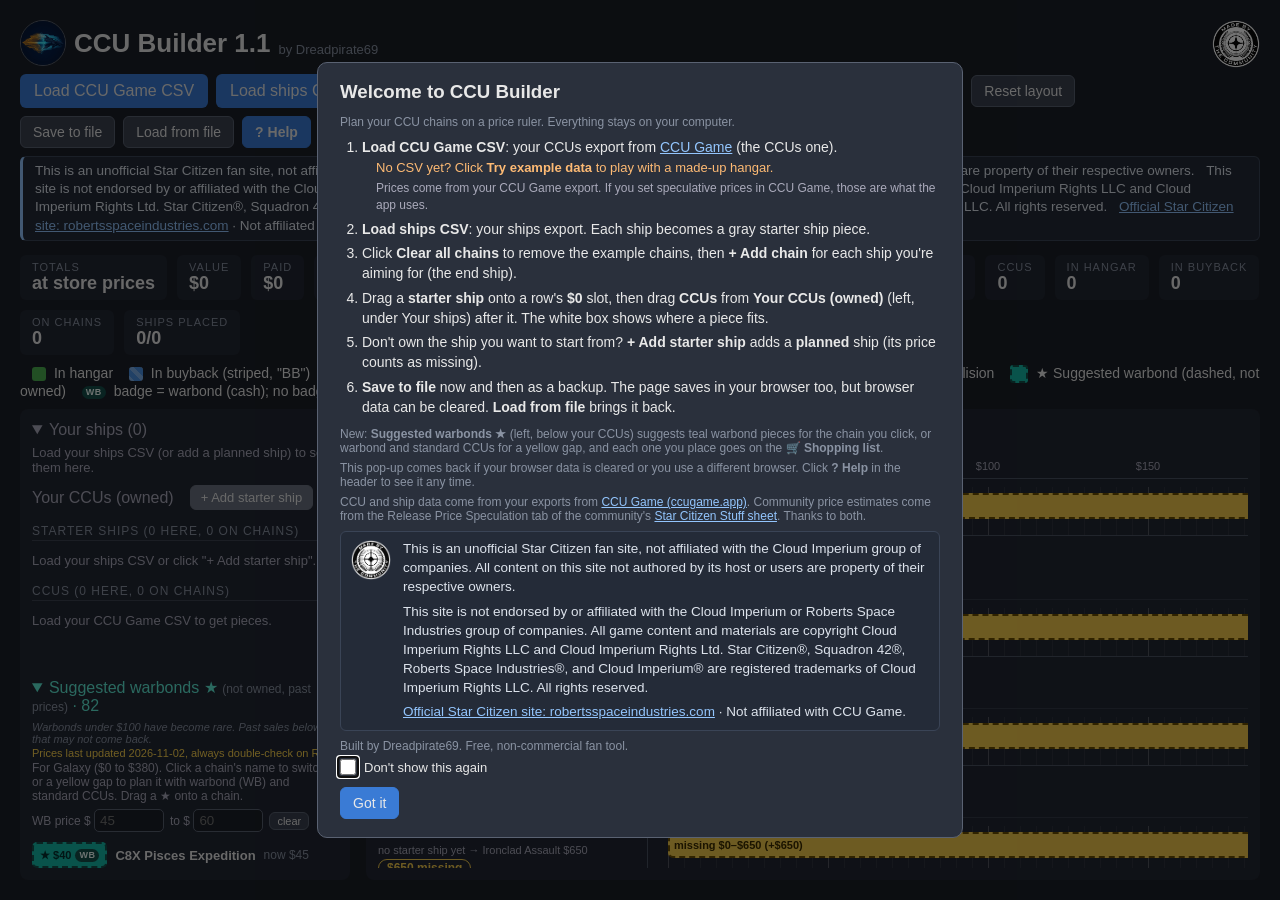
==== commit d79946d8: "CCU Builder 1.1 Co-authored-by: dreadpirate69-sc <dreadpirate69-sc@users.noreply.github.com>" ====
--- a/index.html
+++ b/index.html
@@ -1,11 +1,9 @@
 <!DOCTYPE html>
-<!-- CCU-Builder.html: the STRUCTURE of the page. The browser reads this first.
-     CCU Builder 1.0 (first public release). index.html is an identical copy, so the page
-     opens the same from a GitHub Pages address and from an unzipped folder. -->
+<!-- CCU-Builder.html: the STRUCTURE of the page. The browser reads this first. -->
 <html lang="en">
 <head>
   <meta charset="UTF-8">
-  <title>CCU Builder 1.0</title>
+  <title>CCU Builder 1.1</title>
   <link rel="icon" type="image/png" href="logo.png">  <!-- the logo on the browser tab and bookmarks -->
   <!-- Link the stylesheet (how things LOOK) -->
   <link rel="stylesheet" href="style.css">
@@ -17,7 +15,7 @@
       <div class="header-title-row">
         <!-- NEW: logo.png sits in the same folder. style.css makes it small and round. -->
         <img src="logo.png" class="avatar" alt="CCU Builder logo: a ship upgrading from blue to gold" width="44" height="44">
-        <h1>CCU Builder 1.0</h1>
+        <h1>CCU Builder 1.1</h1>
         <span class="credit">by Dreadpirate69</span>
         <!-- NEW: shown only while the made-up example data is loaded (app.js removes "hidden") -->
         <span id="exampleBadge" class="example-badge" hidden>Example data: made up, not a real hangar</span>
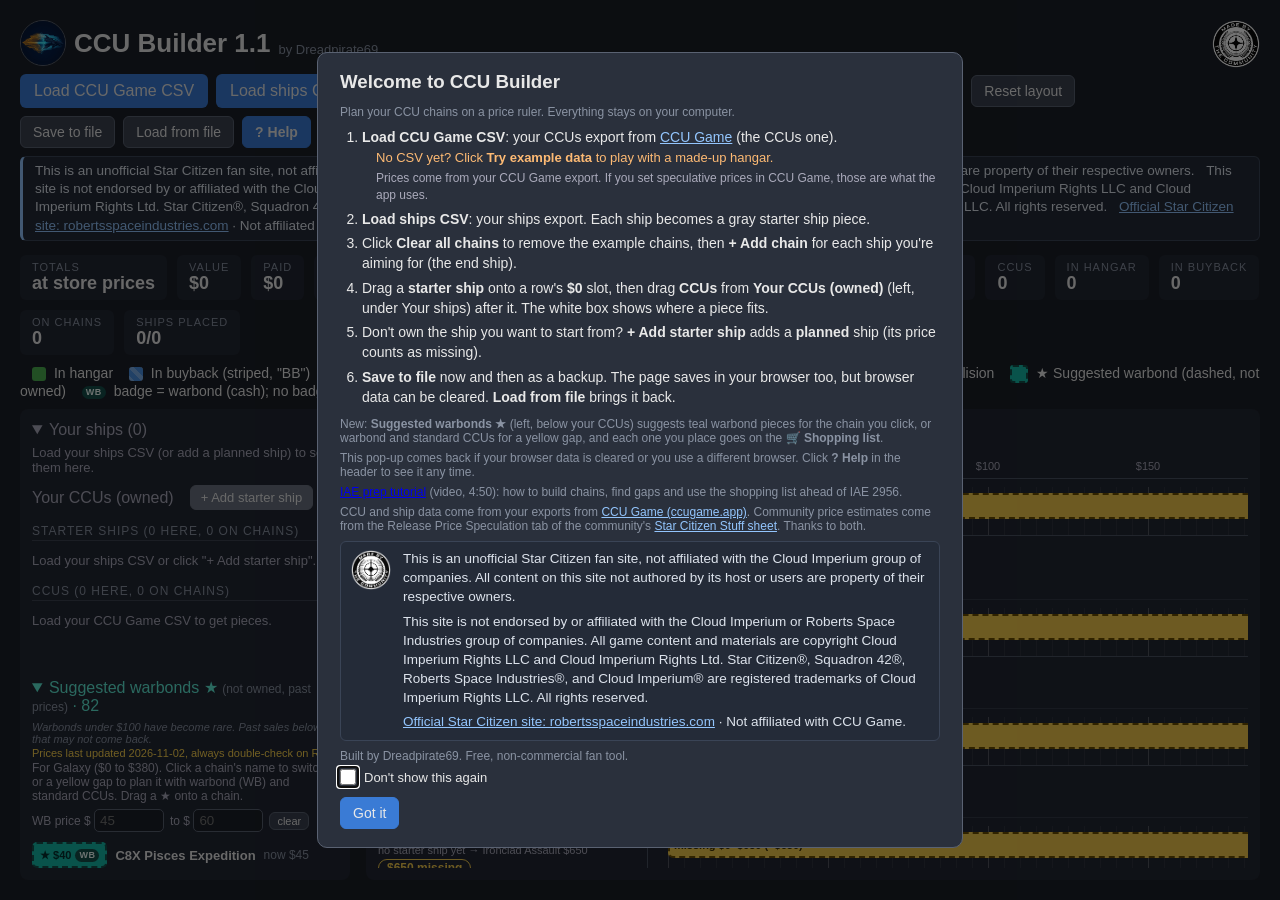
==== commit 3a7e83f9: "Add IAE prep tutorial link to README and Help Co-authored-by: dreadpirate69-sc <dreadpirate69-sc@use" ====
--- a/index.html
+++ b/index.html
@@ -1,5 +1,7 @@
 <!DOCTYPE html>
-<!-- CCU-Builder.html: the STRUCTURE of the page. The browser reads this first. -->
+<!-- CCU-Builder.html: the STRUCTURE of the page. The browser reads this first.
+     CCU Builder 1.1. index.html is an identical copy, so the page
+     opens the same from a GitHub Pages address and from an unzipped folder. -->
 <html lang="en">
 <head>
   <meta charset="UTF-8">
@@ -263,6 +265,7 @@
         pieces for the chain you click, or warbond and standard CCUs for a yellow gap, and each one you place goes on the <b>🛒 Shopping list</b>.</p>
       <p class="form-hint">This pop-up comes back if your browser data is cleared or you use a
         different browser. Click <b>? Help</b> in the header to see it any time.</p>
+      <p class="form-hint"><a href="https://github.com/dreadpirate69-sc/ccu-builder/releases/tag/tutorial-iae-2956" target="_blank" rel="noopener">IAE prep tutorial</a> (video, 4:50): how to build chains, find gaps and use the shopping list ahead of IAE 2956.</p>
       <!-- Credits for the data this app is built on -->
       <p class="form-hint credits-note" id="creditsNote">CCU and ship data come from your exports from
         <a href="https://ccugame.app/" target="_blank" rel="noopener noreferrer">CCU Game (ccugame.app)</a>. Community price estimates come from the
